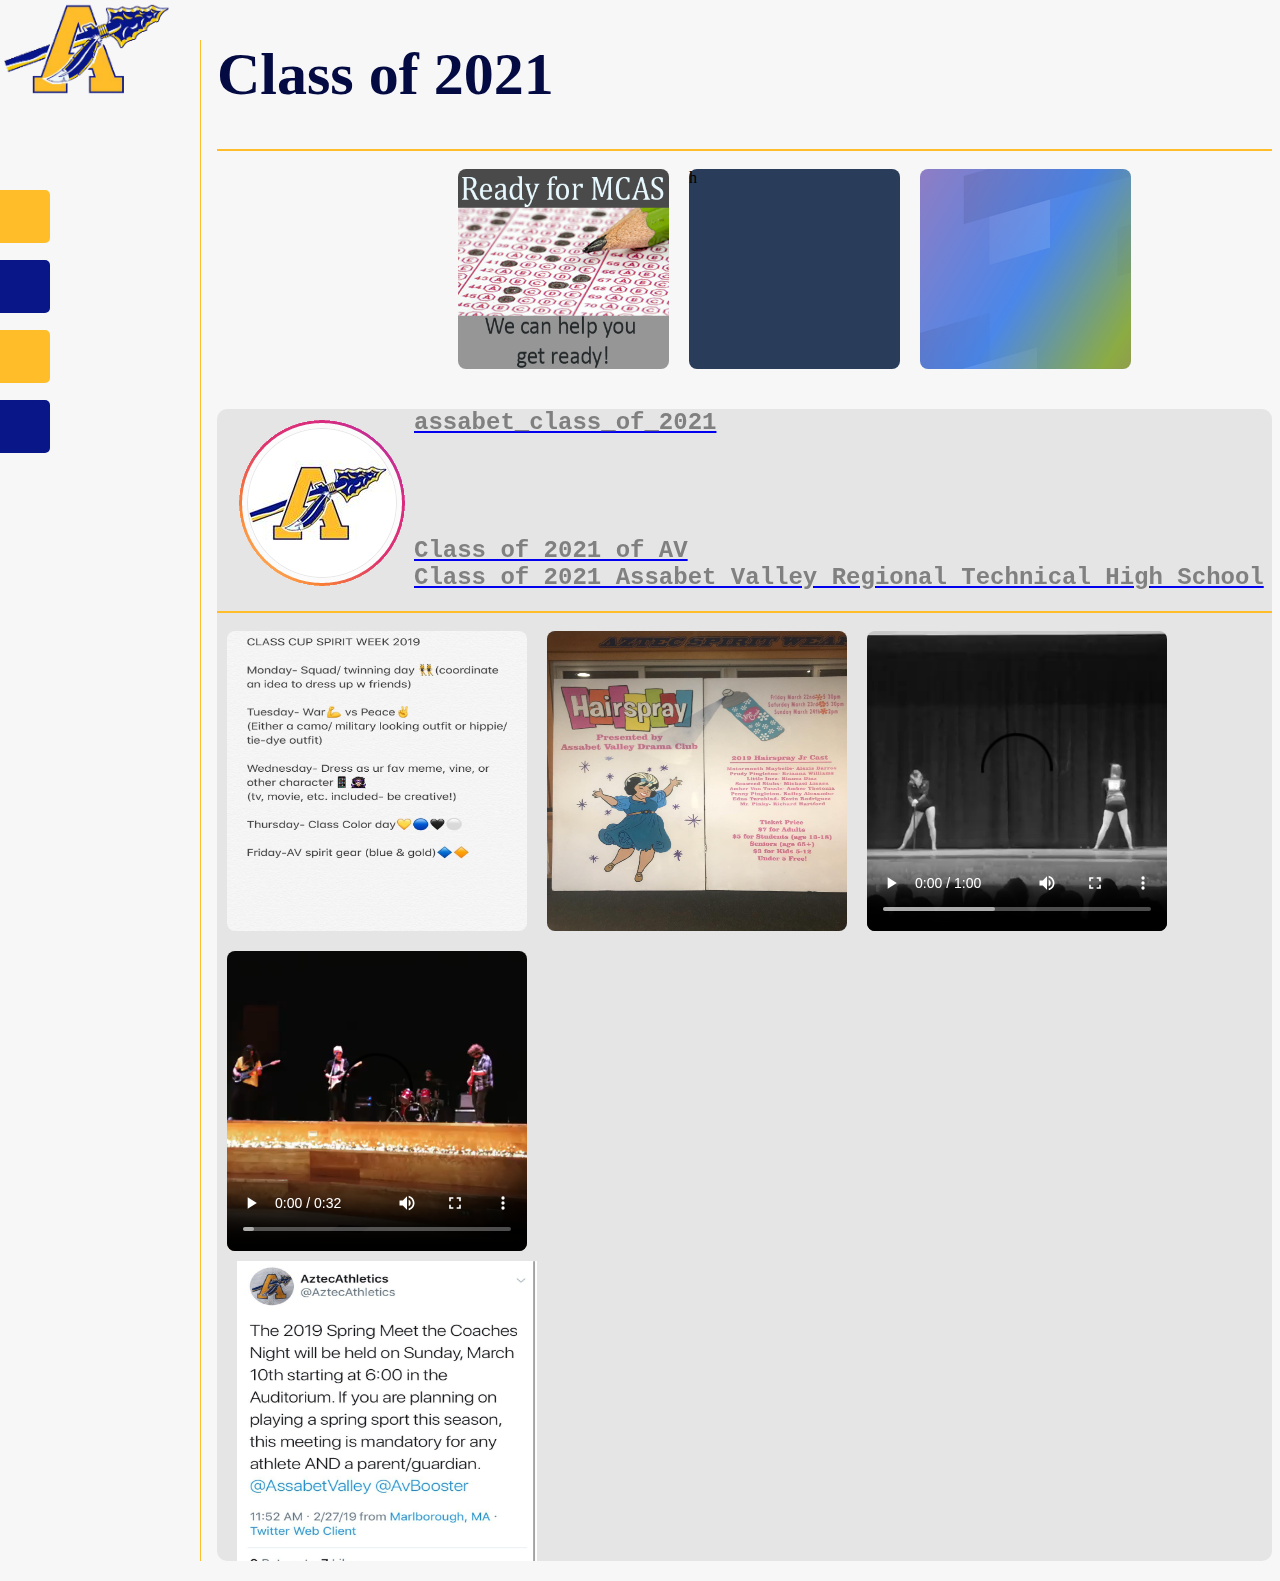
==== index.html @ 1e2af916 "Readded Block Comments" ====
<!DOCTYPE HTML>
<html>

   <head>
        <!--
            ******************************************************************************
            *																			 *
            *   Program: Class of 2021 Website					      					 *
            *																			 *
            *   Description: Website for the Class of 2021              				 *
            *																             *
            *   Author:  (Front Row Studios)											 *
            *																	    	 *
            *   Date:	4/4/19															 *
            *																			 *
            *   History:	First edition with Block Comments          				     *
            *															                 *
            ******************************************************************************
        -->
      <link rel="stylesheet" type="text/css" href="style.css"/> 
      <title>Assabet Class of 2021</title> 
      <link rel="shortcut icon" href="logo.png" type="image/x-icon">      
      <img class="logo" src="logo.png" alt="Assabet School Logo" width="13%" />
      
   </head>
   
   <body>
   
   <div id="navbar" class="navbar"> <!--tabs-->
      <a href="index.html" id="a">Home</a>
      <a href="surveys.html" id="b">Surveys</a>
      <a href="Homework.html" id="c">Help</a>
      <a href="events.html" id="d">Events</a>
   </div>
   
   <div id= "inner">
      <h1>Class of 2021</h1>
      <hr />
      
      
      <!--quick links-->
      <div id="quickbar">
         <iframe src="https://discordapp.com/widget?id=544896039837237249&theme=light" class="box" width="20%" height="200" allowtransparency="true" frameborder="0"></iframe> <!--discord-->
         
         <a href="homework.html"><img src="samp1.png" class="box" width="20%" height="200"></a>
         <div id= "boxy" class="box"> h </div>
         <a href="events.html"><img src="samp2.png" class="box" width="20%" height="200"></img></a>

      </div>
      
      
      <a href="https://www.instagram.com/assabet_class_of_2021/">
         <div id="gram">
          <!--instagram-->

            <img src="inlogo.png"  class="left">
            
            <h2> assabet_class_of_2021 <br><br></h2>
            <h2> <br><br> Class of 2021 of AV <br> Class of 2021 Assabet Valley Regional Technical High School</h2>
            
            <hr>
            
            <!-- the images for insta -->
            
            <img class="box" src="insta/k.jpg" style="width:300px; height:300px">
            <img class="box" src="insta/j.jpg" style="width:300px; height:300px">
            <video id="autoplay" class="box" width="300px" controls autoplay> 
               <source src="insta/w.mp4" type="video/mp4">
            </video>
            <video id="autoplay" class="box" width="300px" controls autoplay> 
               <source src="insta/x.mp4" type="video/mp4">
            </video>
            
            <div class="mar" style="max-width: 300px;"> <!--carasel-->
               <img class="mySlides" src="insta/a.jpg" style="width:300px; height:300px">
               <img class="mySlides" src="insta/b.jpg" style="width:300px; height:300px">
               <img class="mySlides" src="insta/c.jpg" style="width:300px; height:300px">
               <img class="mySlides" src="insta/d.jpg" style="width:300px; height:300px">
               <img class="mySlides" src="insta/e.jpg" style="width:300px; height:300px">
               <img class="mySlides" src="insta/f.jpg" style="width:300px; height:300px">
               <img class="mySlides" src="insta/g.jpg" style="width:300px; height:300px">
               <img class="mySlides" src="insta/h.jpg" style="width:300px; height:300px">
               <img class="mySlides" src="insta/i.jpg" style="width:300px; height:300px">
               
               <video id="autoplay" class="mySlides" width="300px" muted playinline controls> 
                  <source src="insta/z.mp4" type="video/mp4" >
               </video>
               <video id="autoplay" class="mySlides" width="300px" controls autoplay> 
                  <source src="insta/y.mp4" type="video/mp4">
               </video>

            </div>
         </div>
      </a>
      
      <script>
      <!-- image carousel -->
      var myIndex = 0;
      carousel();

      function carousel() {
         var i;
         var x = document.getElementsByClassName("mySlides");
         for (i = 0; i < x.length; i++) {
            x[i].style.display = "none";  
         }
         myIndex++;
         if (myIndex > x.length) {myIndex = 1}    
         x[myIndex-1].style.display = "block";  
         setTimeout(carousel, 7000); // Change image every 7 seconds
      }
      
      document.getElementById('autoplay').play();
      
      </script>
   </div>
</body>
</html>
---- style.css ----
body
{
   background-color: #f7f7f7;
}

@font-face
{
   font-family: newfont;
   src: url(LilyScriptOneRegular.tff);
}

h1
{
   font-size: 60px;
   font-family: newfont;
   color: #040a42
}

h2
{
   color: gray;
   font-family: Courier New;
   text-decoration: none;
}

hr 
{
   border-color: #ffbd29;
   background-color: #ffbd29;
   border: 1px solid #ffbd29;
}

p
{
   font-family: arial;
   padding: 20px;
}


.logo
{
   position: fixed;
   top: 3px;
   left: 3px;
}

.middle
{
   left: 50%;
}

.texbox
{
   margin: 10px;
}

.box
{
   float: left;
   margin: 10px;
   border-radius: 8px;
}

.left
{
   float: left;
}

.right
{
   float: right;
}

.mar
{
   border-radius: 8px;
   margin:20px;
}

#gram
{
   background-color: #e5e5e5;
   border-radius: 10px;
}

#boxy
{
   width: 20%; 
   height: 200px;
   background-color: #293c59;
   border-radius: 8px;
   margin:10px;
}

#inner
{
   margin-left: 12em;
   padding-left: 1em;
   border-left: .1em solid #ffbd29;
}

#quickbar
{
   height: 230px;
}

#links 
{
   float: left;
   width: 10em;
   background-color: #ffbd29;
   border-width: .5em;
   border-style: outset;
}
/* the tabs VvV */
#navbar a{
  position: fixed;
  left: -80px;
  transition: 0.3s;
  padding: 15px;
  width: 100px;
  text-decoration: none;
  font-size: 20px;
  color: white;
  border-radius: 0 5px 5px 0;
}

#navbar a:hover {
  left: 0;
}

#a {
  top: 190px;
  background-color: #ffbd29;
}

#b {
  top: 260px;
  background-color: #091688;
}

#c {
  top: 330px;
  background-color: #ffbd29;
}

#d {
  top: 400px;
  background-color: #091688;
}
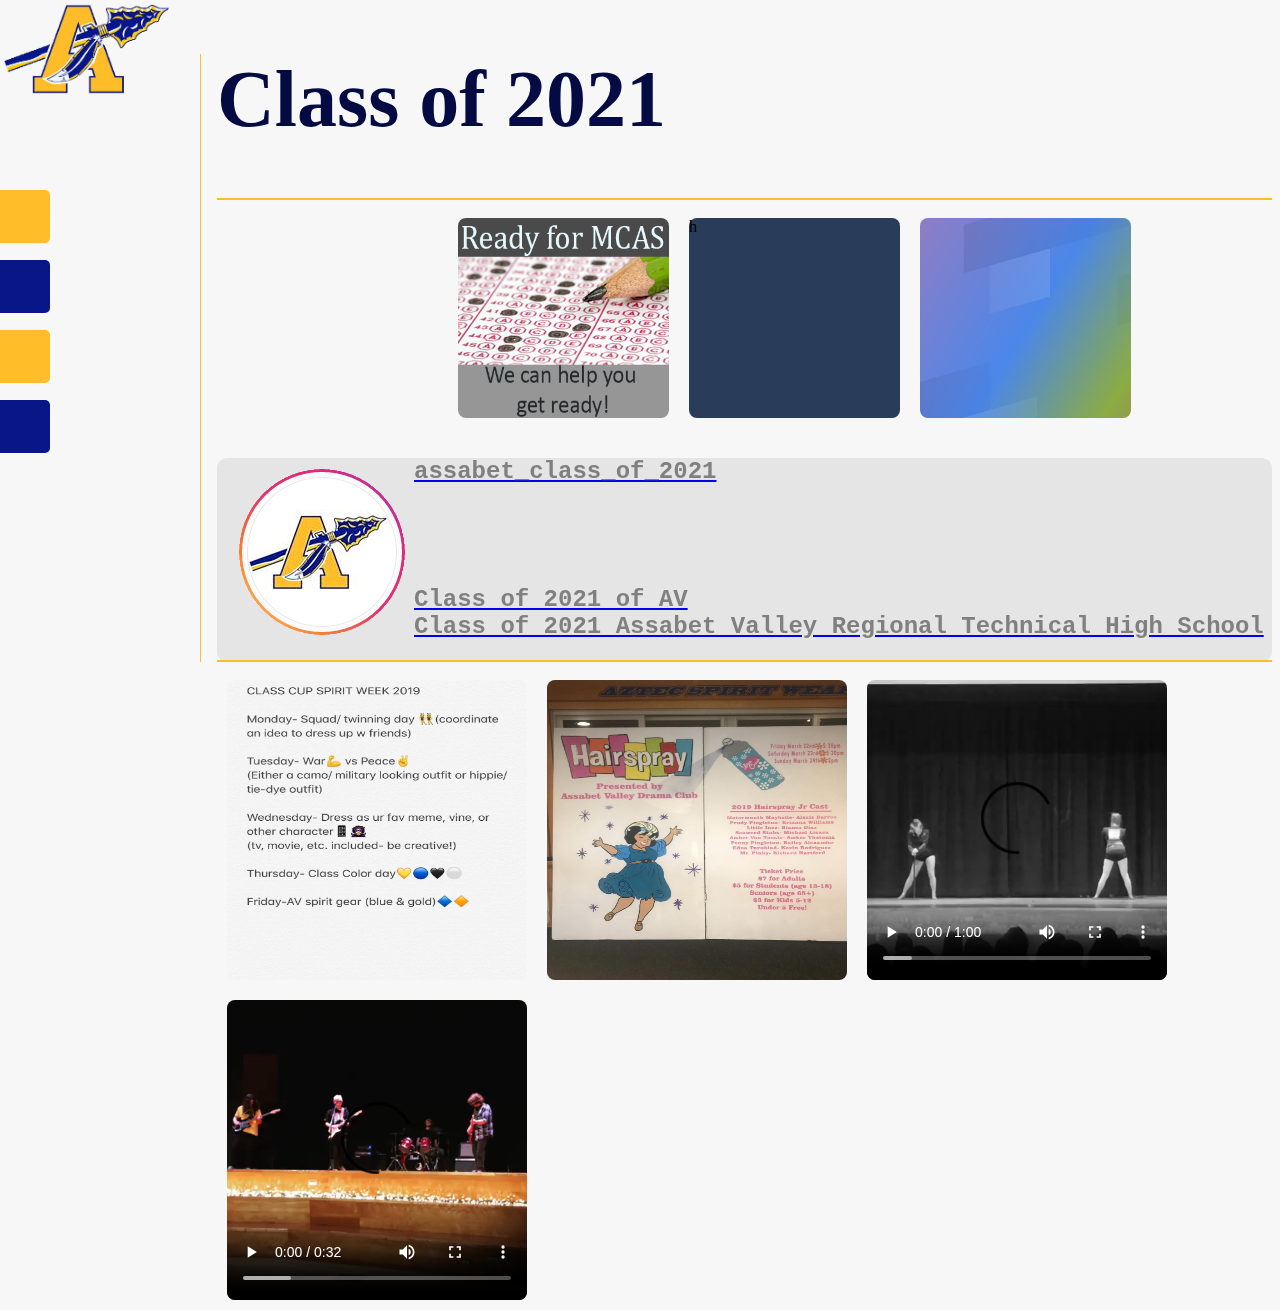
==== commit 5a450ca7: "4-30-19" ====
--- a/index.html
+++ b/index.html
@@ -2,21 +2,11 @@
 <html>
 
    <head>
-        <!--
-            ******************************************************************************
-            *																			 *
-            *   Program: Class of 2021 Website					      					 *
-            *																			 *
-            *   Description: Website for the Class of 2021              				 *
-            *																             *
-            *   Author:  (Front Row Studios)											 *
-            *																	    	 *
-            *   Date:	4/4/19															 *
-            *																			 *
-            *   History:	First edition with Block Comments          				     *
-            *															                 *
-            ******************************************************************************
-        -->
+      <!--Created by- Grace Silverstein / Andrew Lortie / Jeremy Patrick
+      Date started- 3-6-2019 
+      End date- N/A 
+      
+      Main page for the class of 2021 website-->
       <link rel="stylesheet" type="text/css" href="style.css"/> 
       <title>Assabet Class of 2021</title> 
       <link rel="shortcut icon" href="logo.png" type="image/x-icon">      
@@ -71,47 +61,11 @@
                <source src="insta/x.mp4" type="video/mp4">
             </video>
             
-            <div class="mar" style="max-width: 300px;"> <!--carasel-->
-               <img class="mySlides" src="insta/a.jpg" style="width:300px; height:300px">
-               <img class="mySlides" src="insta/b.jpg" style="width:300px; height:300px">
-               <img class="mySlides" src="insta/c.jpg" style="width:300px; height:300px">
-               <img class="mySlides" src="insta/d.jpg" style="width:300px; height:300px">
-               <img class="mySlides" src="insta/e.jpg" style="width:300px; height:300px">
-               <img class="mySlides" src="insta/f.jpg" style="width:300px; height:300px">
-               <img class="mySlides" src="insta/g.jpg" style="width:300px; height:300px">
-               <img class="mySlides" src="insta/h.jpg" style="width:300px; height:300px">
-               <img class="mySlides" src="insta/i.jpg" style="width:300px; height:300px">
-               
-               <video id="autoplay" class="mySlides" width="300px" muted playinline controls> 
-                  <source src="insta/z.mp4" type="video/mp4" >
-               </video>
-               <video id="autoplay" class="mySlides" width="300px" controls autoplay> 
-                  <source src="insta/y.mp4" type="video/mp4">
-               </video>
-
-            </div>
          </div>
       </a>
       
       <script>
-      <!-- image carousel -->
-      var myIndex = 0;
-      carousel();
-
-      function carousel() {
-         var i;
-         var x = document.getElementsByClassName("mySlides");
-         for (i = 0; i < x.length; i++) {
-            x[i].style.display = "none";  
-         }
-         myIndex++;
-         if (myIndex > x.length) {myIndex = 1}    
-         x[myIndex-1].style.display = "block";  
-         setTimeout(carousel, 7000); // Change image every 7 seconds
-      }
-      
-      document.getElementById('autoplay').play();
-      
+         document.getElementById('autoplay').play();
       </script>
    </div>
 </body>
--- a/style.css
+++ b/style.css
@@ -4,16 +4,17 @@
    background-color: #f7f7f7;
 }
 
-@font-face
+@keyframes h 
 {
-   font-family: newfont;
-   src: url(LilyScriptOneRegular.tff);
+   0%   {left: -80px;}
+   25%  {left: 0px;}
+   100% {left: -80px;}
 }
 
 h1
 {
-   font-size: 60px;
-   font-family: newfont;
+   font-size: 80px;
+   font-family: Brush Script MT, Brush Script Std, cursive;
    color: #040a42
 }
 
@@ -36,7 +37,6 @@
    font-family: arial;
    padding: 20px;
 }
-
 
 .logo
 {
@@ -115,15 +115,15 @@
 }
 /* the tabs VvV */
 #navbar a{
-  position: fixed;
-  left: -80px;
-  transition: 0.3s;
-  padding: 15px;
-  width: 100px;
-  text-decoration: none;
-  font-size: 20px;
-  color: white;
-  border-radius: 0 5px 5px 0;
+   position: fixed;
+   left: -80px;
+   transition: 0.3s;
+   padding: 15px;
+   width: 100px;
+   text-decoration: none;
+   font-size: 20px;
+   color: white;
+   border-radius: 0 5px 5px 0;
 }
 
 #navbar a:hover {
@@ -131,21 +131,32 @@
 }
 
 #a {
-  top: 190px;
-  background-color: #ffbd29;
+   top: 190px;
+   background-color: #ffbd29;
+   animation-name: h;
+   animation-duration: 2s;
 }
 
 #b {
-  top: 260px;
-  background-color: #091688;
+   top: 260px;
+   background-color: #091688;
+   animation-name: h;
+   animation-duration: 2s;
+   animation-delay: 0.5s;
 }
 
 #c {
-  top: 330px;
-  background-color: #ffbd29;
+   top: 330px;
+   background-color: #ffbd29;
+   animation-name: h;
+   animation-duration: 2s;
+   animation-delay: 1s;
 }
 
 #d {
-  top: 400px;
-  background-color: #091688;
+   top: 400px;
+   background-color: #091688;
+   animation-name: h;
+   animation-duration: 2s;
+   animation-delay: 1.5s;
 }
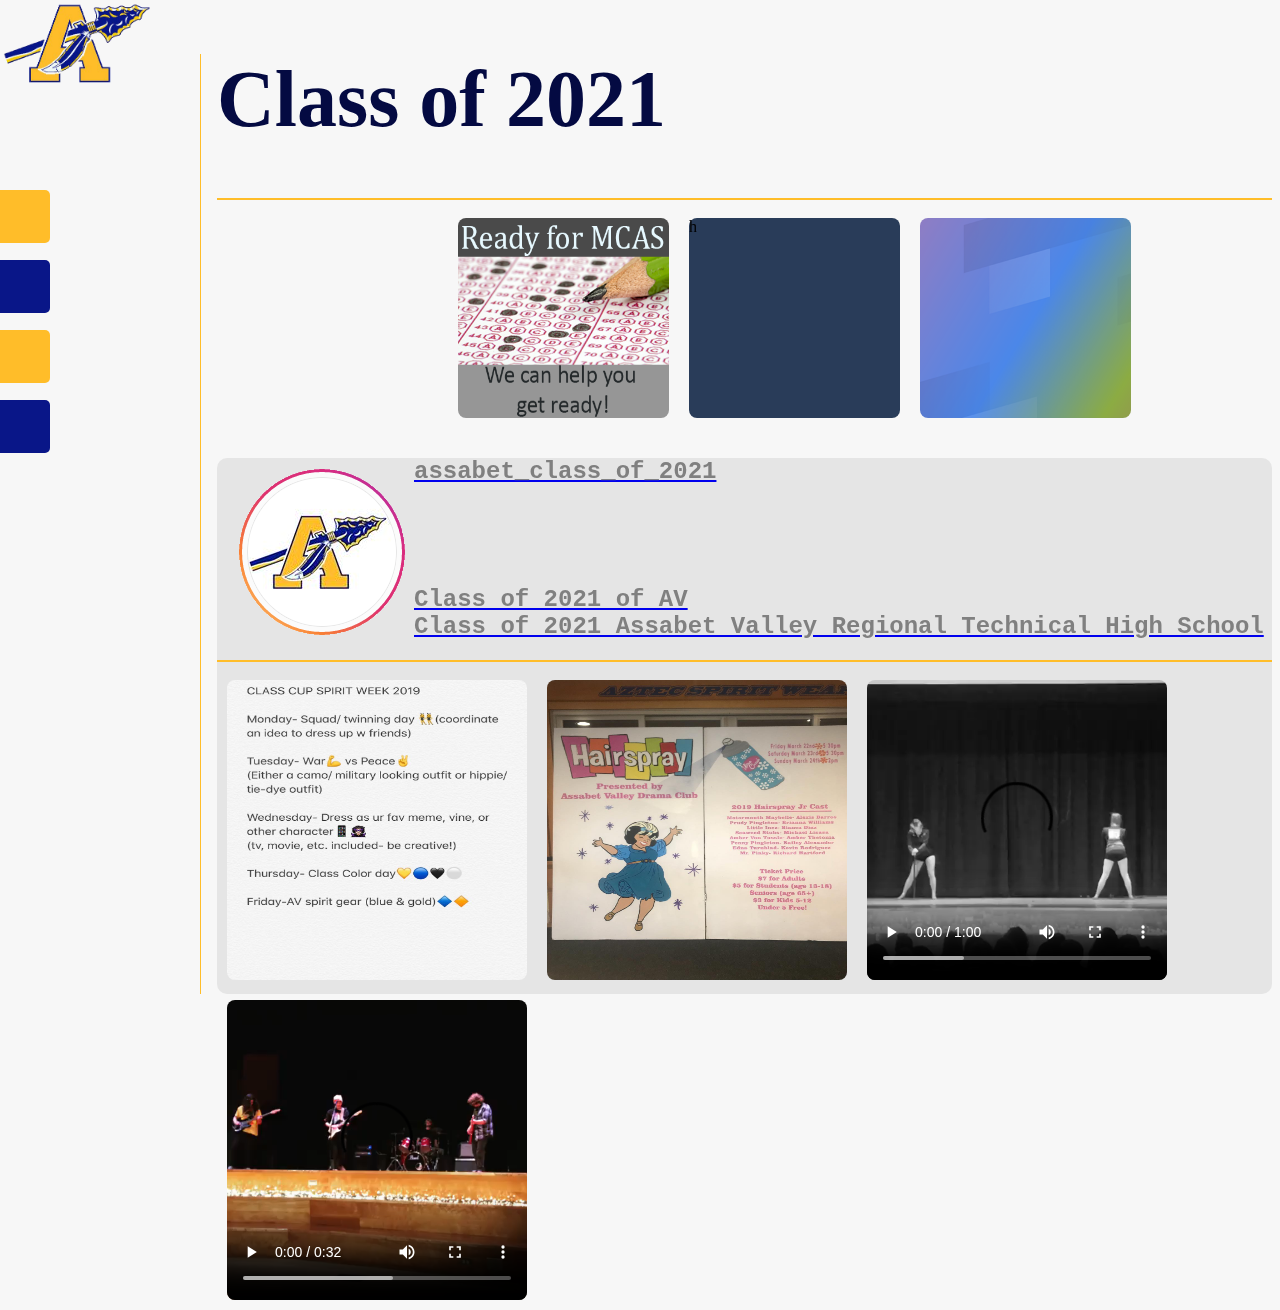
==== commit c3e68fed: "Added quick fix" ====
--- a/index.html
+++ b/index.html
@@ -10,7 +10,7 @@
       <link rel="stylesheet" type="text/css" href="style.css"/> 
       <title>Assabet Class of 2021</title> 
       <link rel="shortcut icon" href="logo.png" type="image/x-icon">      
-      <img class="logo" src="logo.png" alt="Assabet School Logo" width="13%" />
+      <img class="logo" src="logo.png" alt="Assabet School Logo" />
       
    </head>
    
@@ -60,7 +60,7 @@
             <video id="autoplay" class="box" width="300px" controls autoplay> 
                <source src="insta/x.mp4" type="video/mp4">
             </video>
-            
+            <br/><br/><br/><br/><br/><br/><br/><br/><br/><br/><br/><br/><br/><br/><br/><br/><br/><br/>
          </div>
       </a>
       
--- a/style.css
+++ b/style.css
@@ -43,6 +43,9 @@
    position: fixed;
    top: 3px;
    left: 3px;
+   max-width: 11.5%;
+   height: auto;
+   z-index:-1;
 }
 
 .middle
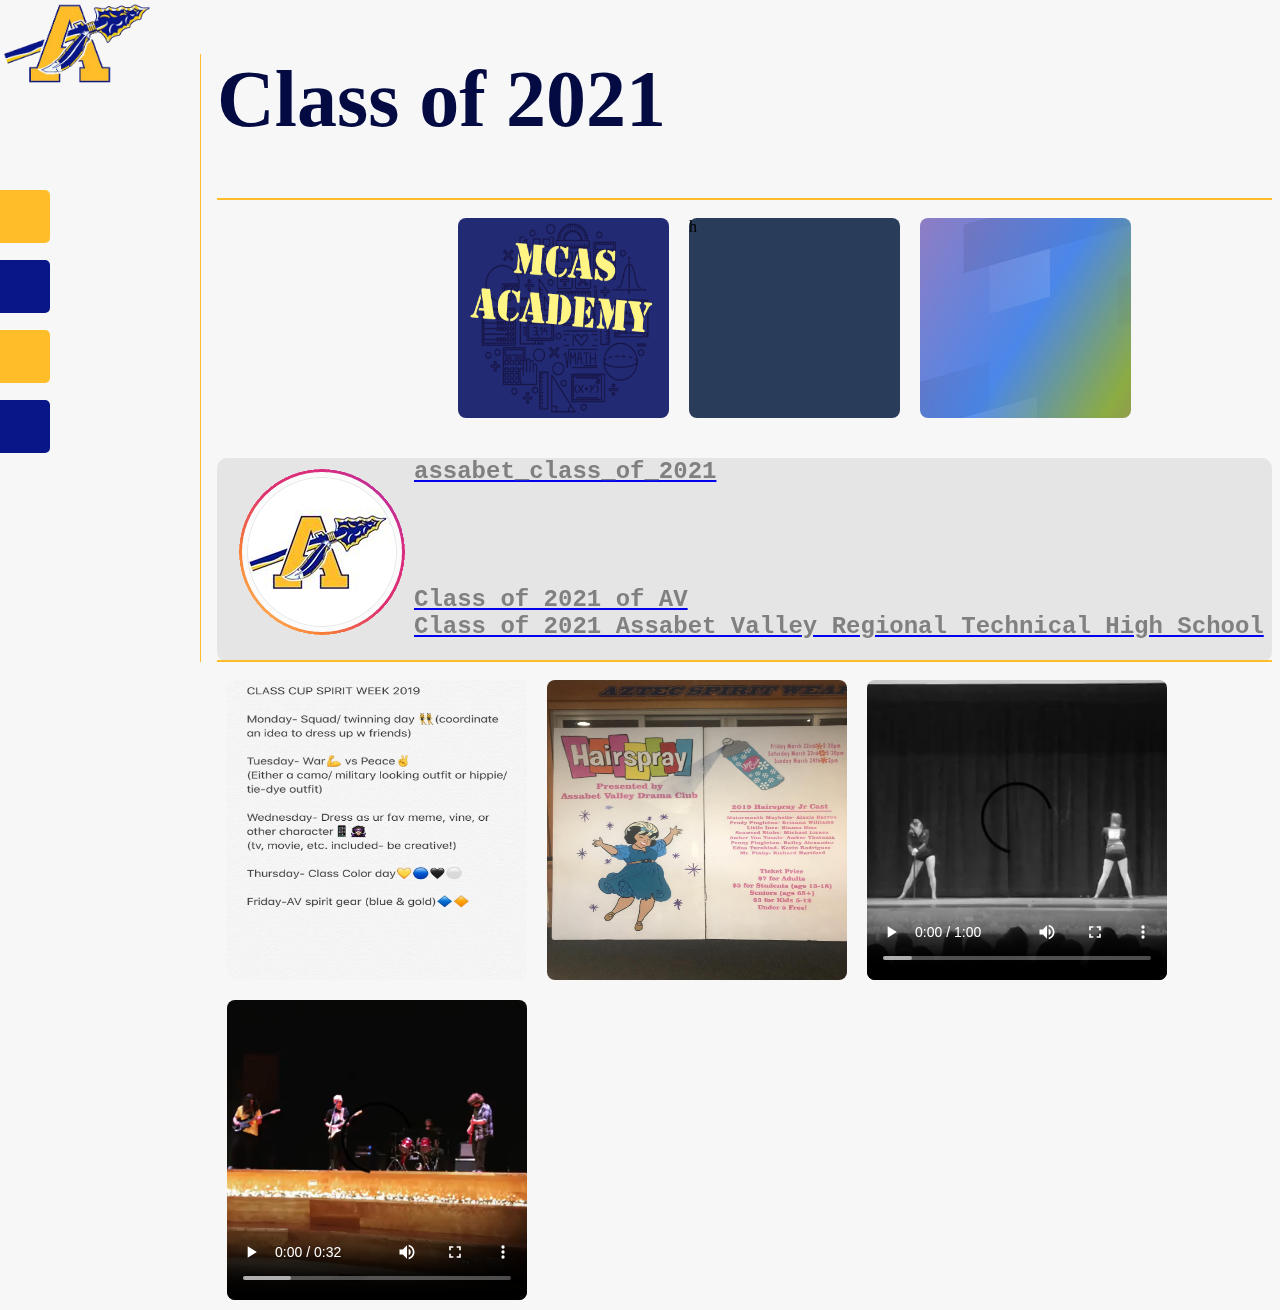
==== commit f6b81d4d: "h" ====
--- a/index.html
+++ b/index.html
@@ -10,7 +10,7 @@
       <link rel="stylesheet" type="text/css" href="style.css"/> 
       <title>Assabet Class of 2021</title> 
       <link rel="shortcut icon" href="logo.png" type="image/x-icon">      
-      <img class="logo" src="logo.png" alt="Assabet School Logo" />
+      <img class="logo" src="logo.png" alt="Assabet School Logo" width="13%" />
       
    </head>
    
@@ -32,7 +32,7 @@
       <div id="quickbar">
          <iframe src="https://discordapp.com/widget?id=544896039837237249&theme=light" class="box" width="20%" height="200" allowtransparency="true" frameborder="0"></iframe> <!--discord-->
          
-         <a href="homework.html"><img src="samp1.png" class="box" width="20%" height="200"></a>
+         <a href="homework.html"><img src="mcasacad.png" class="box" width="20%" height="200"></a>
          <div id= "boxy" class="box"> h </div>
          <a href="events.html"><img src="samp2.png" class="box" width="20%" height="200"></img></a>
 
@@ -60,7 +60,7 @@
             <video id="autoplay" class="box" width="300px" controls autoplay> 
                <source src="insta/x.mp4" type="video/mp4">
             </video>
-            <br/><br/><br/><br/><br/><br/><br/><br/><br/><br/><br/><br/><br/><br/><br/><br/><br/><br/>
+            
          </div>
       </a>
       
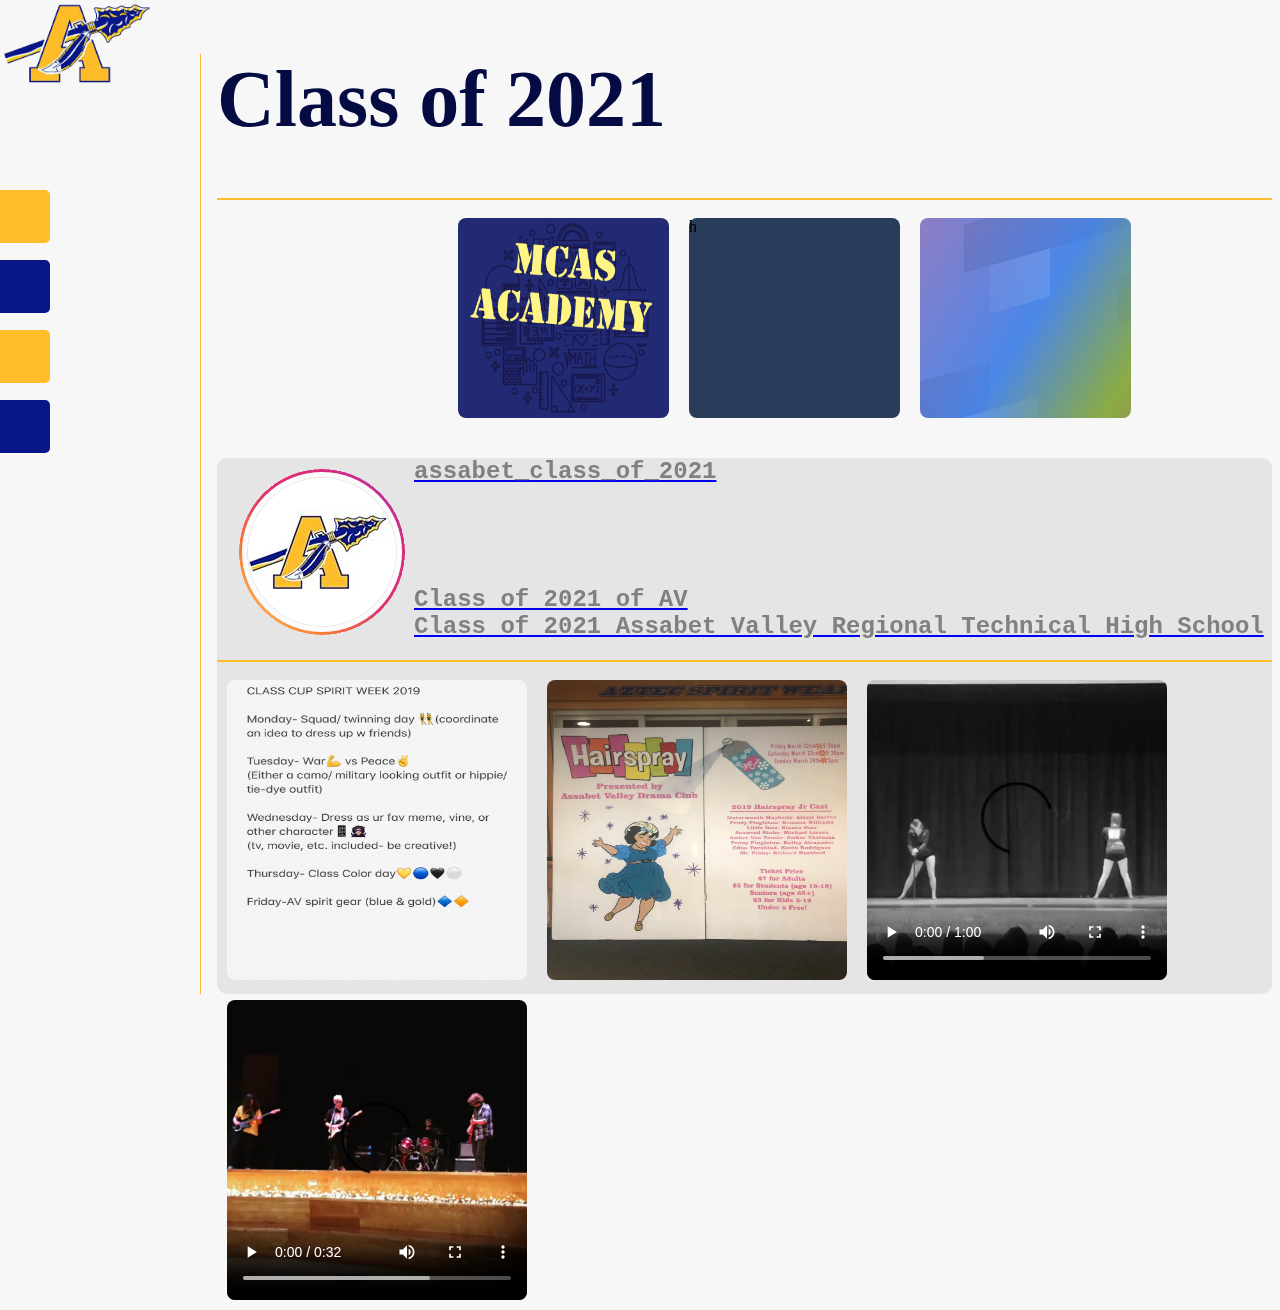
==== commit 10f4a810: "Merge branch 'Grace' of https://github.com/front-row-studios/Classof2021 into Grace" ====
--- a/index.html
+++ b/index.html
@@ -10,7 +10,7 @@
       <link rel="stylesheet" type="text/css" href="style.css"/> 
       <title>Assabet Class of 2021</title> 
       <link rel="shortcut icon" href="logo.png" type="image/x-icon">      
-      <img class="logo" src="logo.png" alt="Assabet School Logo" width="13%" />
+      <img class="logo" src="logo.png" alt="Assabet School Logo" />
       
    </head>
    
@@ -60,7 +60,7 @@
             <video id="autoplay" class="box" width="300px" controls autoplay> 
                <source src="insta/x.mp4" type="video/mp4">
             </video>
-            
+            <br/><br/><br/><br/><br/><br/><br/><br/><br/><br/><br/><br/><br/><br/><br/><br/><br/><br/>
          </div>
       </a>
       
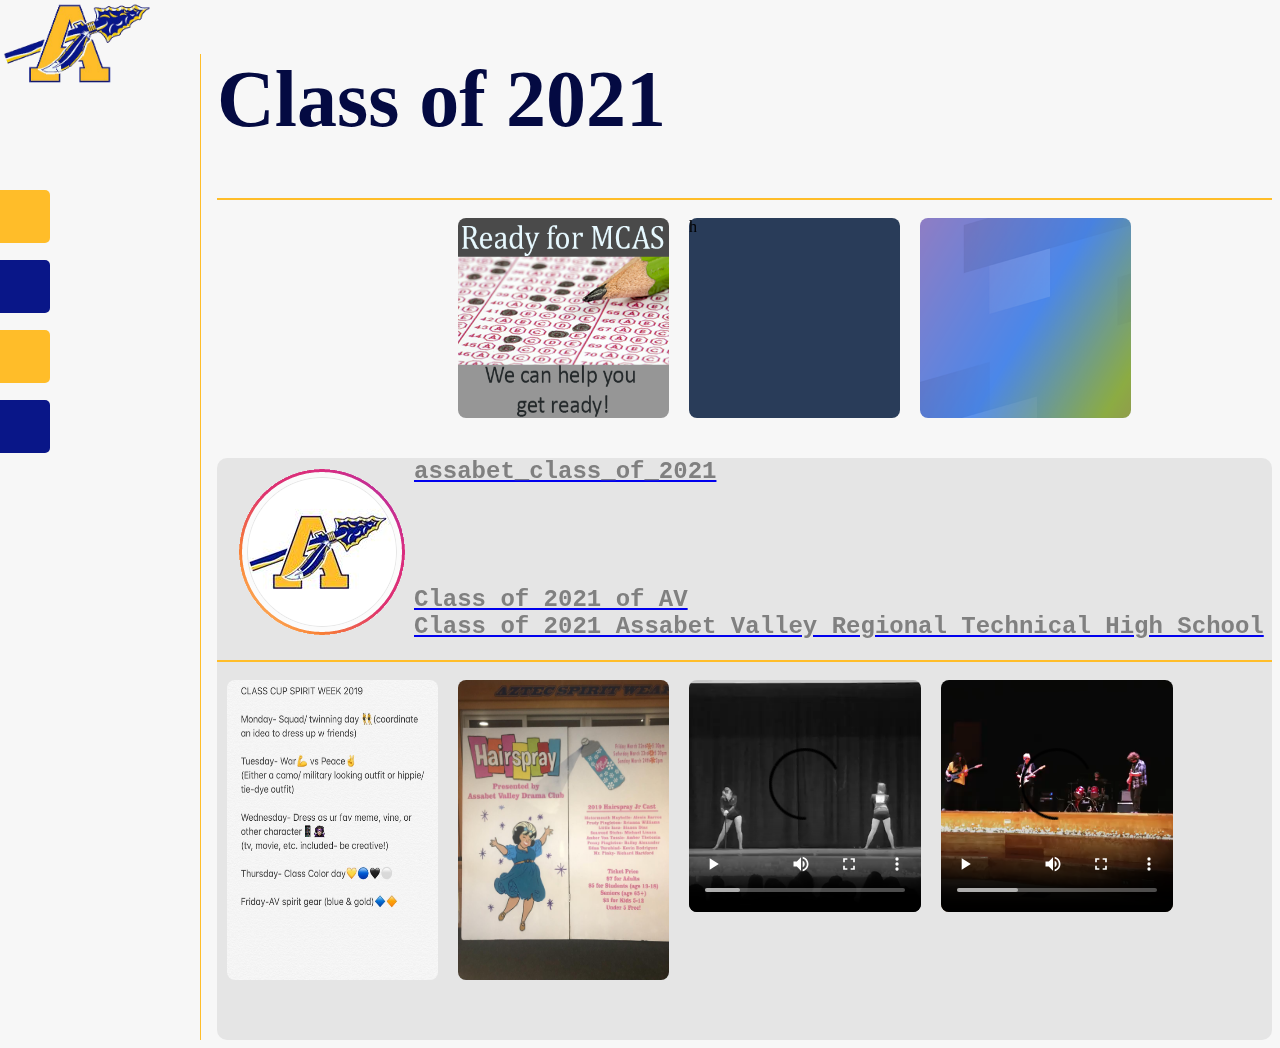
==== commit c3f0ccd1: "Update for grace merge" ====
--- a/index.html
+++ b/index.html
@@ -32,7 +32,7 @@
       <div id="quickbar">
          <iframe src="https://discordapp.com/widget?id=544896039837237249&theme=light" class="box" width="20%" height="200" allowtransparency="true" frameborder="0"></iframe> <!--discord-->
          
-         <a href="homework.html"><img src="mcasacad.png" class="box" width="20%" height="200"></a>
+         <a href="homework.html"><img src="samp1.png" class="box" width="20%" height="200"></a>
          <div id= "boxy" class="box"> h </div>
          <a href="events.html"><img src="samp2.png" class="box" width="20%" height="200"></img></a>
 
@@ -40,28 +40,30 @@
       
       
       <a href="https://www.instagram.com/assabet_class_of_2021/">
-         <div id="gram">
-          <!--instagram-->
+           <div id="gram">
+              <!--instagram-->
 
-            <img src="inlogo.png"  class="left">
-            
-            <h2> assabet_class_of_2021 <br><br></h2>
-            <h2> <br><br> Class of 2021 of AV <br> Class of 2021 Assabet Valley Regional Technical High School</h2>
-            
-            <hr>
-            
-            <!-- the images for insta -->
-            
-            <img class="box" src="insta/k.jpg" style="width:300px; height:300px">
-            <img class="box" src="insta/j.jpg" style="width:300px; height:300px">
-            <video id="autoplay" class="box" width="300px" controls autoplay> 
-               <source src="insta/w.mp4" type="video/mp4">
-            </video>
-            <video id="autoplay" class="box" width="300px" controls autoplay> 
-               <source src="insta/x.mp4" type="video/mp4">
-            </video>
-            <br/><br/><br/><br/><br/><br/><br/><br/><br/><br/><br/><br/><br/><br/><br/><br/><br/><br/>
-         </div>
+                <img src="inlogo.png"  class="left">
+                
+                <h2> assabet_class_of_2021 <br><br></h2>
+                <h2> <br><br> Class of 2021 of AV <br> Class of 2021 Assabet Valley Regional Technical High School</h2>
+                
+                <hr>
+                
+                <!-- the images for insta -->
+                
+                <img class="box" src="insta/k.jpg" style="width:20%; height:300px;">
+                <img class="box" src="insta/j.jpg" style="width:20%; height:300px;">
+                
+                    <video id="autoplay" class="box" width="22%" controls autoplay> 
+                     <source src="insta/w.mp4" type="video/mp4">
+                    </video>
+                    <video id="autoplay" class="box" width="22%" controls autoplay> 
+                     <source src="insta/x.mp4" type="video/mp4">
+                    </video>
+                <div id="video">
+                </div>
+           </div>
       </a>
       
       <script>
--- a/style.css
+++ b/style.css
@@ -86,7 +86,12 @@
    background-color: #e5e5e5;
    border-radius: 10px;
 }
-
+#video
+{
+    width:640px;
+    min-height:370px;
+ 
+}
 #boxy
 {
    width: 20%; 
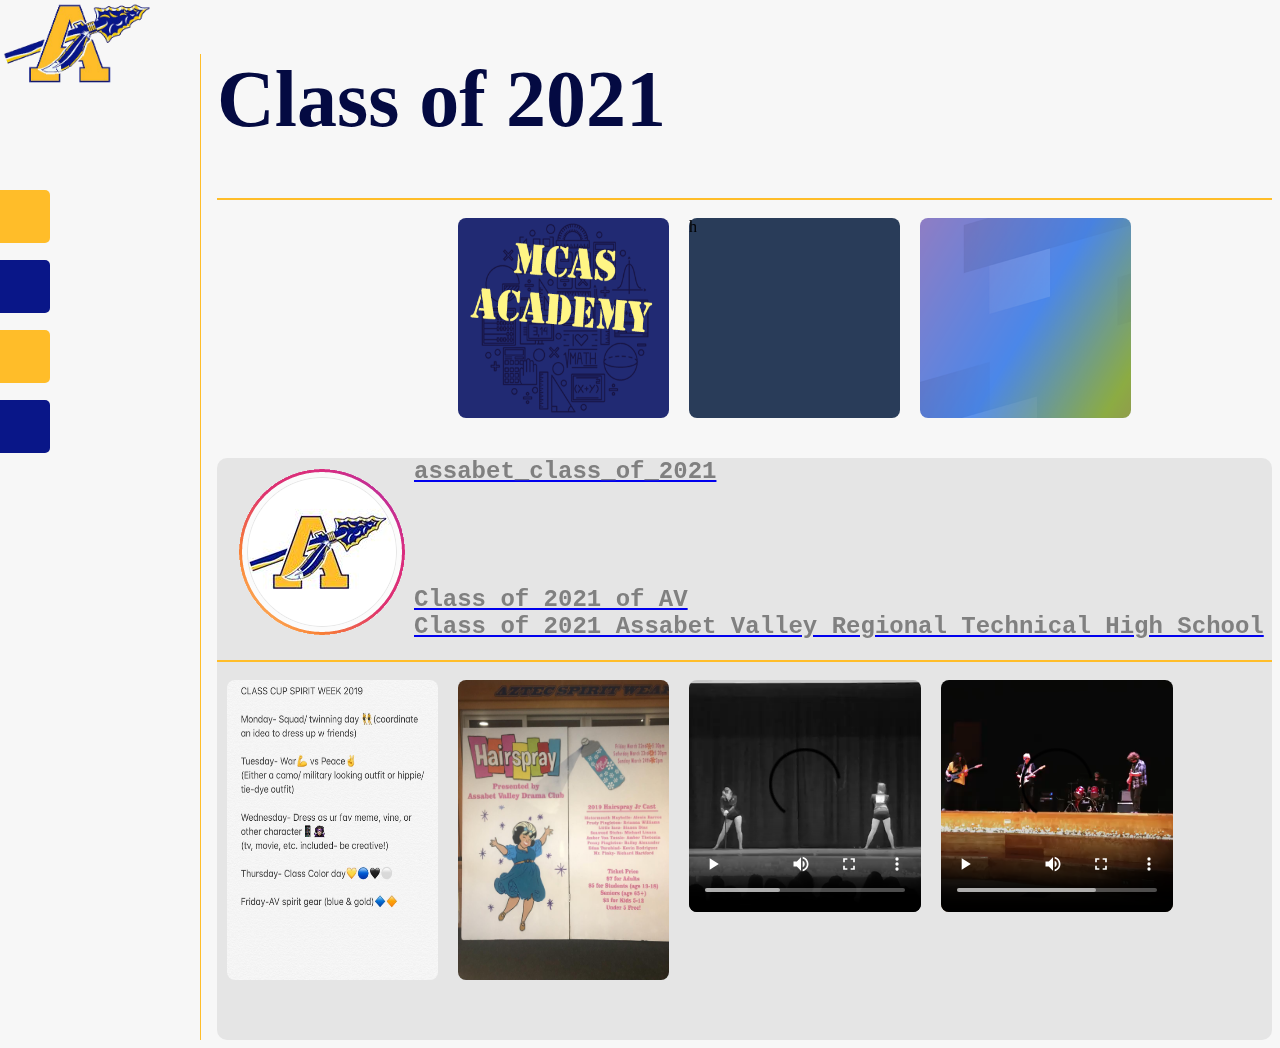
==== commit 2e8755dc: "Adding to the index" ====
--- a/index.html
+++ b/index.html
@@ -32,7 +32,7 @@
       <div id="quickbar">
          <iframe src="https://discordapp.com/widget?id=544896039837237249&theme=light" class="box" width="20%" height="200" allowtransparency="true" frameborder="0"></iframe> <!--discord-->
          
-         <a href="homework.html"><img src="samp1.png" class="box" width="20%" height="200"></a>
+         <a href="homework.html"><img src="mcasacad.png" class="box" width="20%" height="200"></a>
          <div id= "boxy" class="box"> h </div>
          <a href="events.html"><img src="samp2.png" class="box" width="20%" height="200"></img></a>
 
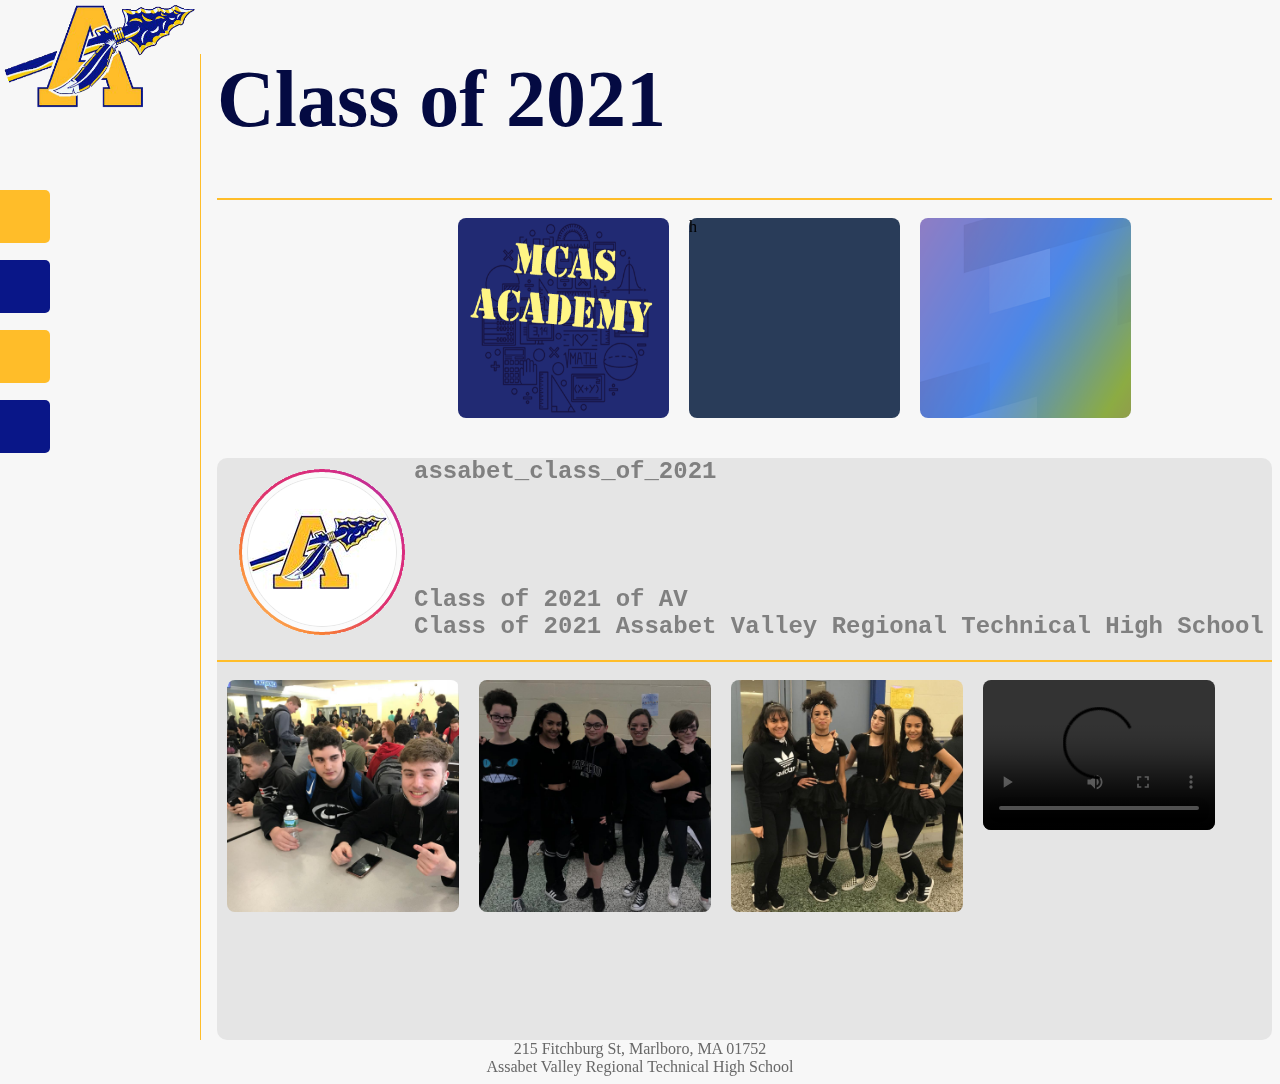
==== commit c61353f8: "small edits new images" ====
--- a/index.html
+++ b/index.html
@@ -40,35 +40,36 @@
       
       
       <a href="https://www.instagram.com/assabet_class_of_2021/">
-           <div id="gram">
-              <!--instagram-->
+         <div id="gram">
+         <!--instagram-->
 
-                <img src="inlogo.png"  class="left">
+            <img src="inlogo.png"  class="left">
                 
-                <h2> assabet_class_of_2021 <br><br></h2>
-                <h2> <br><br> Class of 2021 of AV <br> Class of 2021 Assabet Valley Regional Technical High School</h2>
+            <h2> assabet_class_of_2021 <br><br></h2>
+            <h2> <br><br> Class of 2021 of AV <br> Class of 2021 Assabet Valley Regional Technical High School</h2>
                 
-                <hr>
+            <hr>
+            <!-- the images for insta -->
                 
-                <!-- the images for insta -->
+            <img class="box" src="insta/l.jpg" style="width:22%; height:auto;">
+            <img class="box" src="insta/m.jpg" style="width:22%; height:auto;">
+            <img class="box" src="insta/n.jpg" style="width:22%; height:auto;">
                 
-                <img class="box" src="insta/k.jpg" style="width:20%; height:300px;">
-                <img class="box" src="insta/j.jpg" style="width:20%; height:300px;">
-                
-                    <video id="autoplay" class="box" width="22%" controls autoplay> 
-                     <source src="insta/w.mp4" type="video/mp4">
-                    </video>
-                    <video id="autoplay" class="box" width="22%" controls autoplay> 
-                     <source src="insta/x.mp4" type="video/mp4">
-                    </video>
-                <div id="video">
-                </div>
-           </div>
+            <video id="autoplay" class="box" width="22%" controls autoplay> 
+               <source src="insta/t.mp4" type="video/mp4">
+            </video>
+            <div id="video"></div>
+         </div>
       </a>
       
       <script>
          document.getElementById('autoplay').play();
       </script>
    </div>
+   
+   <footer>
+      <a href="http://assabet.org/"> 215 Fitchburg St, Marlboro, MA 01752<br>Assabet Valley Regional Technical High School</a>
+   </footer>
+   
 </body>
 </html>--- a/style.css
+++ b/style.css
@@ -1,14 +1,26 @@
+
+@keyframes h 
+{
+   0%   {left: -80px;}
+   25%  {left: 0px;}
+   100% {left: -80px;}
+}
 
 body
 {
    background-color: #f7f7f7;
 }
 
-@keyframes h 
+footer
 {
-   0%   {left: -80px;}
-   25%  {left: 0px;}
-   100% {left: -80px;}
+   text-align: center;
+   color: #686868;
+}
+
+a
+{
+   text-decoration: none;
+   color: #686868;
 }
 
 h1
@@ -38,15 +50,17 @@
    padding: 20px;
 }
 
+/*corner logo*/
 .logo
 {
    position: fixed;
    top: 3px;
    left: 3px;
-   max-width: 11.5%;
    height: auto;
    z-index:-1;
+   width: 12em;
 }
+
 
 .middle
 {
